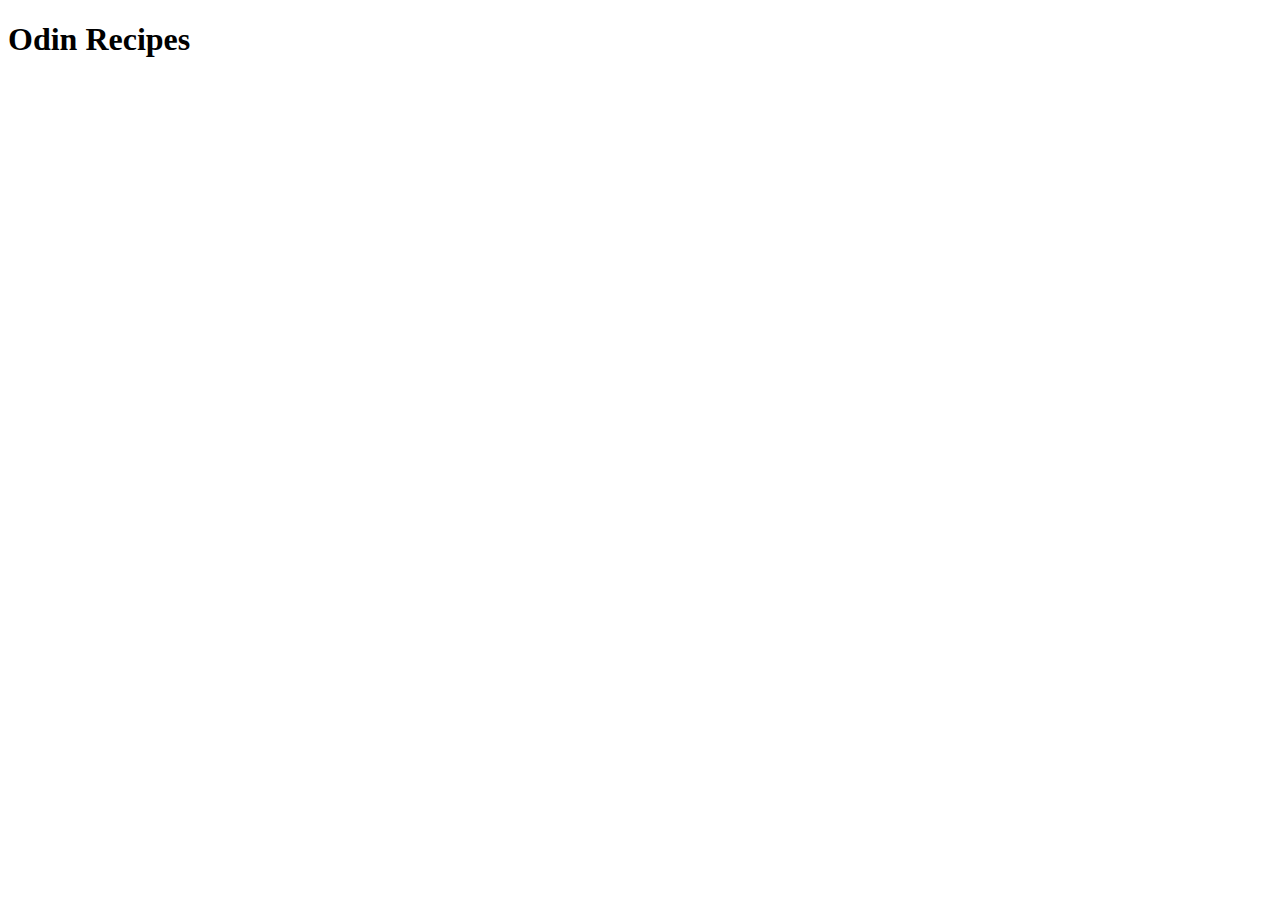
==== index.html @ 33c0b961 "Add index" ====
<!DOCTYPE html>
<html lang-"en">
    <head>
        <meta charset="utf-8">
        <title>Mateen's Recipe Book</title>
    </head>
    <body>
        <h1>
            Odin Recipes
        </h1>
    </body>
</html>
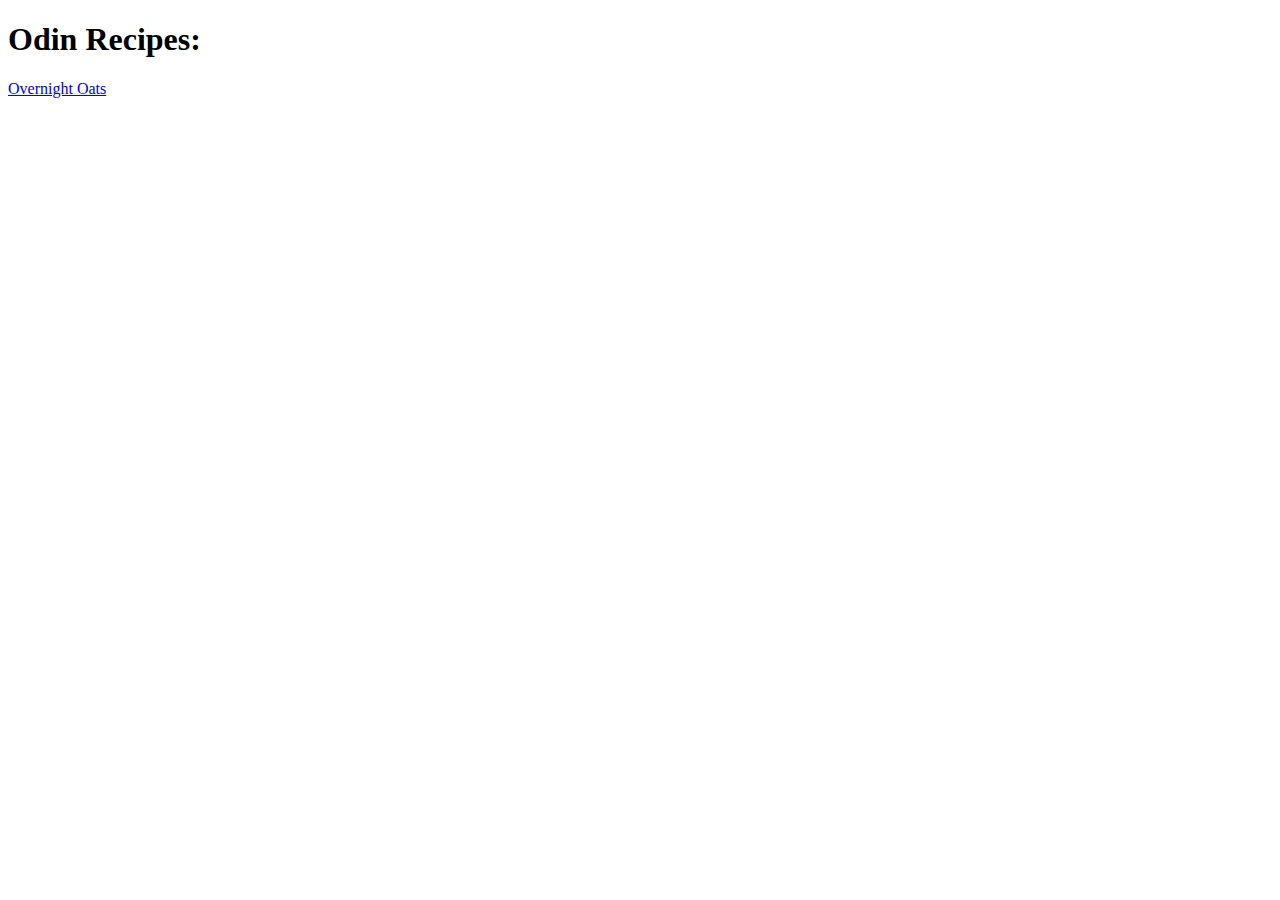
==== commit 84d80632: "Add and link new recipe, overnight oats" ====
--- a/index.html
+++ b/index.html
@@ -6,7 +6,8 @@
     </head>
     <body>
         <h1>
-            Odin Recipes
+            Odin Recipes:
         </h1>
+        <p><a href="./recipes/overnight-oats.html">Overnight Oats</a></p>
     </body>
 </html>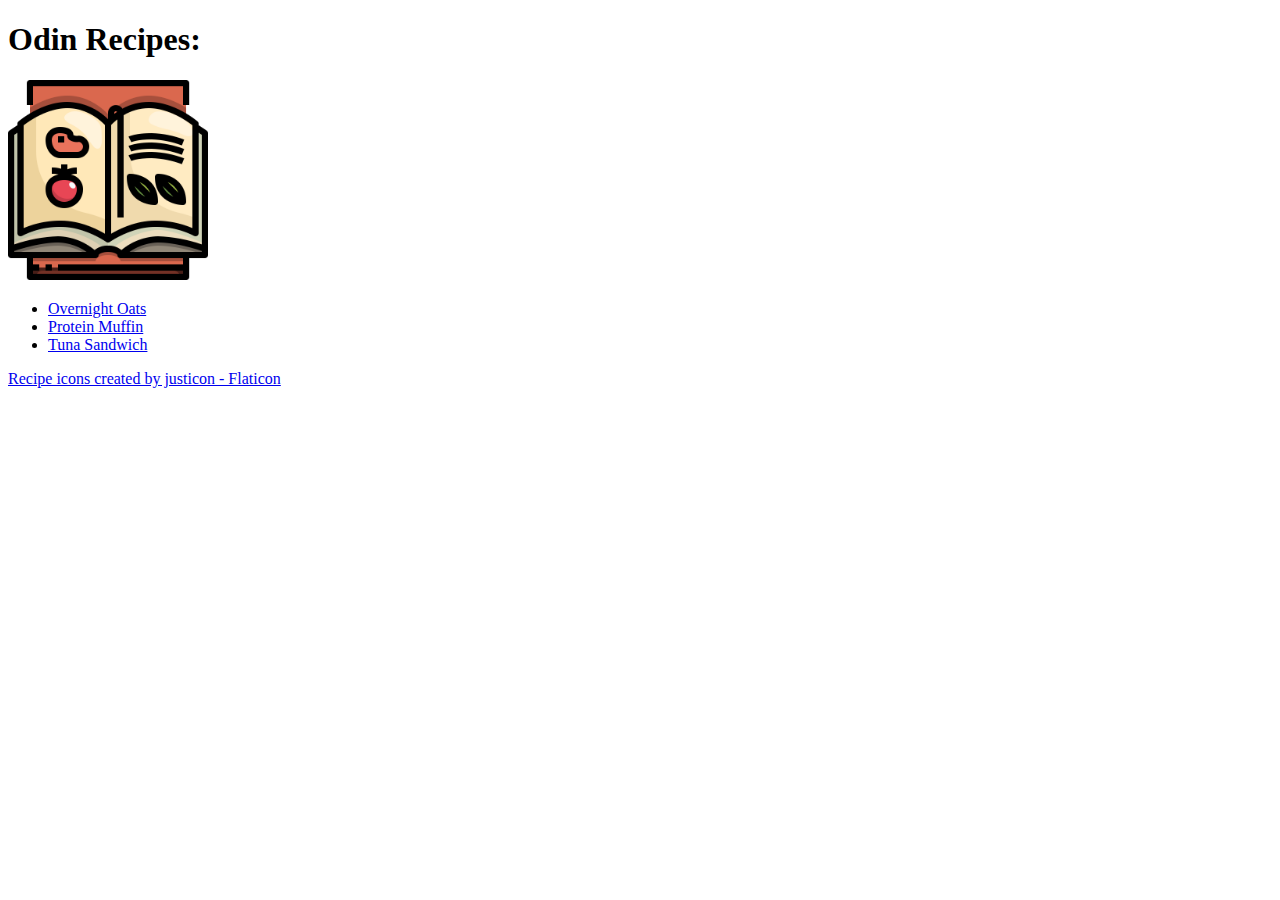
==== commit 6850ba03: "Add two recipes, protein muffin and tuna sandwich" ====
--- a/index.html
+++ b/index.html
@@ -8,6 +8,16 @@
         <h1>
             Odin Recipes:
         </h1>
-        <p><a href="./recipes/overnight-oats.html">Overnight Oats</a></p>
+        <img src="img/cook-book.png" alt="Recipe Book Picture" width="200">
+        <ul>
+            <li><a href="./recipes/overnight-oats.html">Overnight Oats</a></li>
+            <li><a href="./recipes/protein-muffin.html">Protein Muffin</a></li>
+            <li><a href="./recipes/tuna-sandwich.html">Tuna Sandwich</a></li>
+    
+        </ul>
     </body>
+    <footer>
+        <a href="https://www.flaticon.com/free-icons/recipe" title="recipe icons">
+            Recipe icons created by justicon - Flaticon</a>
+    </footer>
 </html>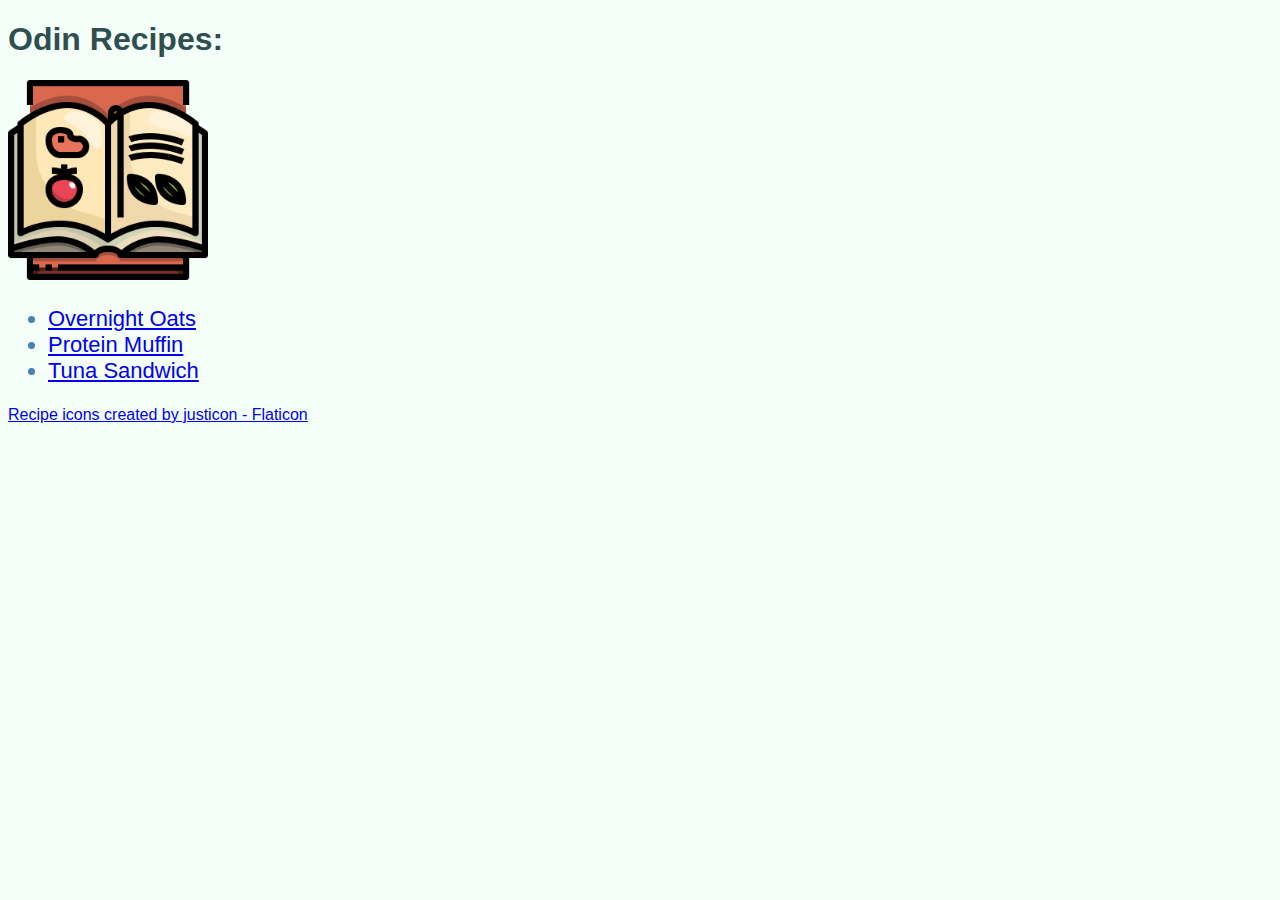
==== commit 578f9691: "Add basic css styling, color/size/font" ====
--- a/index.html
+++ b/index.html
@@ -3,17 +3,17 @@
     <head>
         <meta charset="utf-8">
         <title>Mateen's Recipe Book</title>
+        <link rel="stylesheet" href="main.css">
     </head>
     <body>
         <h1>
             Odin Recipes:
         </h1>
         <img src="img/cook-book.png" alt="Recipe Book Picture" width="200">
-        <ul>
+        <ul class="list">
             <li><a href="./recipes/overnight-oats.html">Overnight Oats</a></li>
             <li><a href="./recipes/protein-muffin.html">Protein Muffin</a></li>
-            <li><a href="./recipes/tuna-sandwich.html">Tuna Sandwich</a></li>
-    
+            <li><a href="./recipes/tuna-sandwich.html">Tuna Sandwich</a></li>    
         </ul>
     </body>
     <footer>
--- a/main.css
+++ b/main.css
@@ -0,0 +1,31 @@
+body {
+    background-color: mintcream;
+    color: DarkSlateGray;
+    font-family: Georgia, Arial, serif;
+}
+
+h1, h2, h3 {
+    font-family: Verdana, Arial, sans-serif;
+}
+
+h1 {
+    color: Salmon
+    font-size: 44px;
+}
+
+h2 {
+    color: DarkSalmon;
+    font-size: 32px;
+}
+
+h3 {
+    color: DarkSlateGray;
+    font-size: 22px;
+}
+
+
+.list {
+    color: SteelBlue;
+    font-size: 22px;
+    font-family: Georgia, Arial, serif;
+}